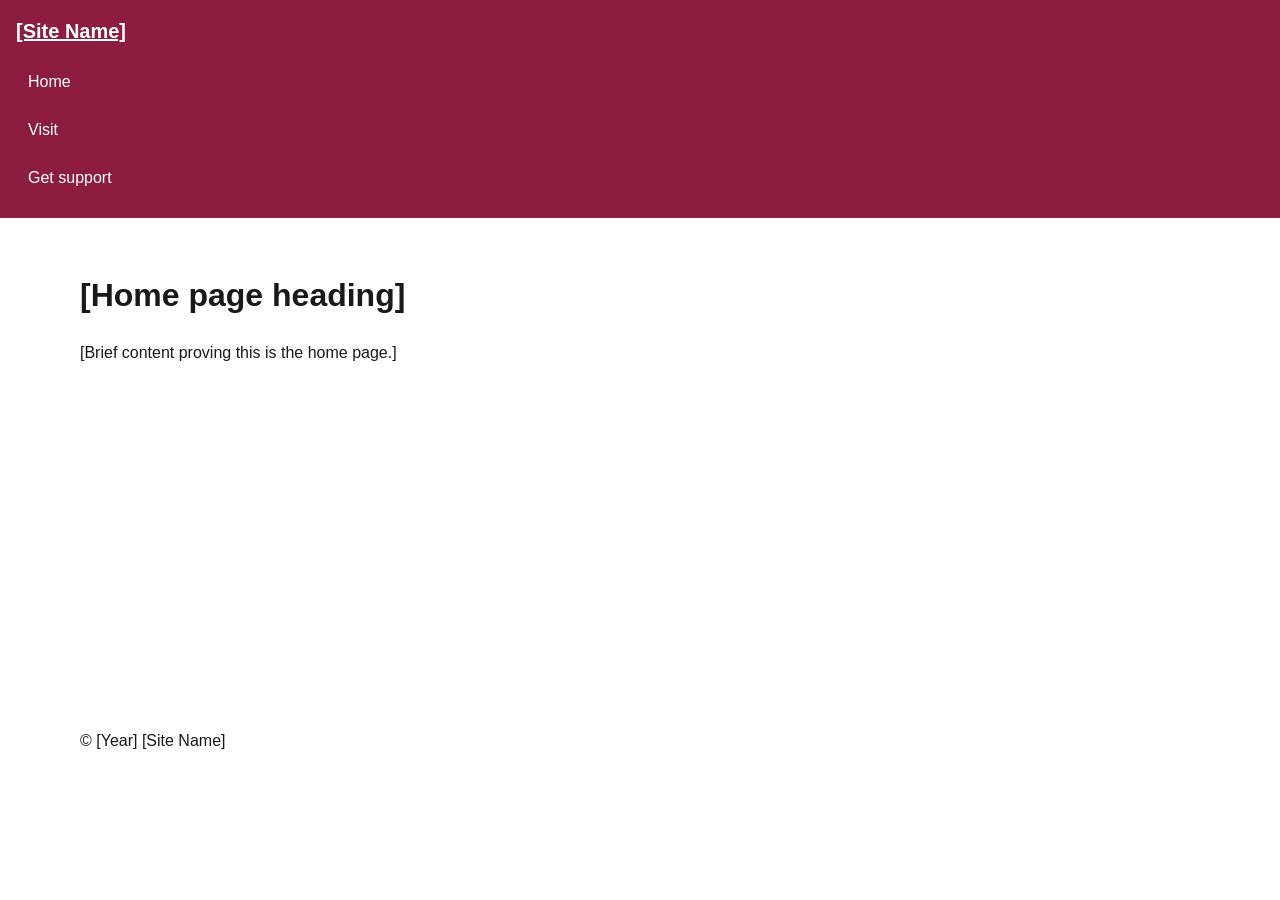
==== index.html @ 4dd50eb4 "Initial commit" ====
<!doctype html>
<html lang="en"><head><meta charset="utf-8"><meta name="viewport" content="width=device-width,initial-scale=1"><title>Home | [Site Name]</title><link rel="stylesheet" href="styles.css"><script src="navigation.js" defer></script></head><body>
<a class="skip-link" href="#main">Skip to main content</a>
<header class="site-header"><a class="brand" href="index.html">[Site Name]</a><nav aria-label="Primary navigation"><button class="menu-button" type="button" aria-controls="primary-nav" aria-expanded="false" hidden>Menu</button><ul class="nav-list" id="primary-nav"><li><a href="index.html" aria-current="page">Home</a></li><li><a href="visit.html">Visit</a></li><li><a href="support.html">Get support</a></li><!-- TODO: add 2-4 purposeful destinations. --></ul></nav></header>
<main id="main"><h1>[Home page heading]</h1><p>[Brief content proving this is the home page.]</p></main><footer><p>&copy; [Year] [Site Name]</p></footer>
</body></html>
---- styles.css ----
:root { --brand:#8c1d40; --accent:#ffc627; --ink:#191919; --paper:#fff; --surface:#f1f1f1; --max:70rem; --space:1rem; }
* { box-sizing:border-box; }
body { margin:0; color:var(--ink); background:var(--paper); font:1rem/1.5 Arial,sans-serif; }
.skip-link { position:absolute; left:.5rem; top:-6rem; z-index:20; background:var(--paper); color:var(--ink); padding:.75rem; }
.skip-link:focus { top:.5rem; }
.site-header { background:var(--brand); color:var(--paper); padding:var(--space); }
.brand { color:inherit; font-size:1.25rem; font-weight:700; }
.menu-button { /* TODO: native button appearance, focus, and comfortable target. */ }
.nav-list { list-style:none; margin:.75rem 0 0; padding:0; /* TODO: narrow layout. */ }
.nav-list a { display:block; color:var(--paper); padding:.75rem; text-decoration:none; }
/* TODO: hover, focus-visible, active, and aria-current styles. */
/* TODO: hide only the enhanced, collapsed narrow list. */
main, footer { width:min(100% - 2rem,var(--max)); margin-inline:auto; }
main { min-height:55vh; padding-block:2rem; }
/* TODO: add the relative-unit breakpoint justified in navigation-plan.html. */
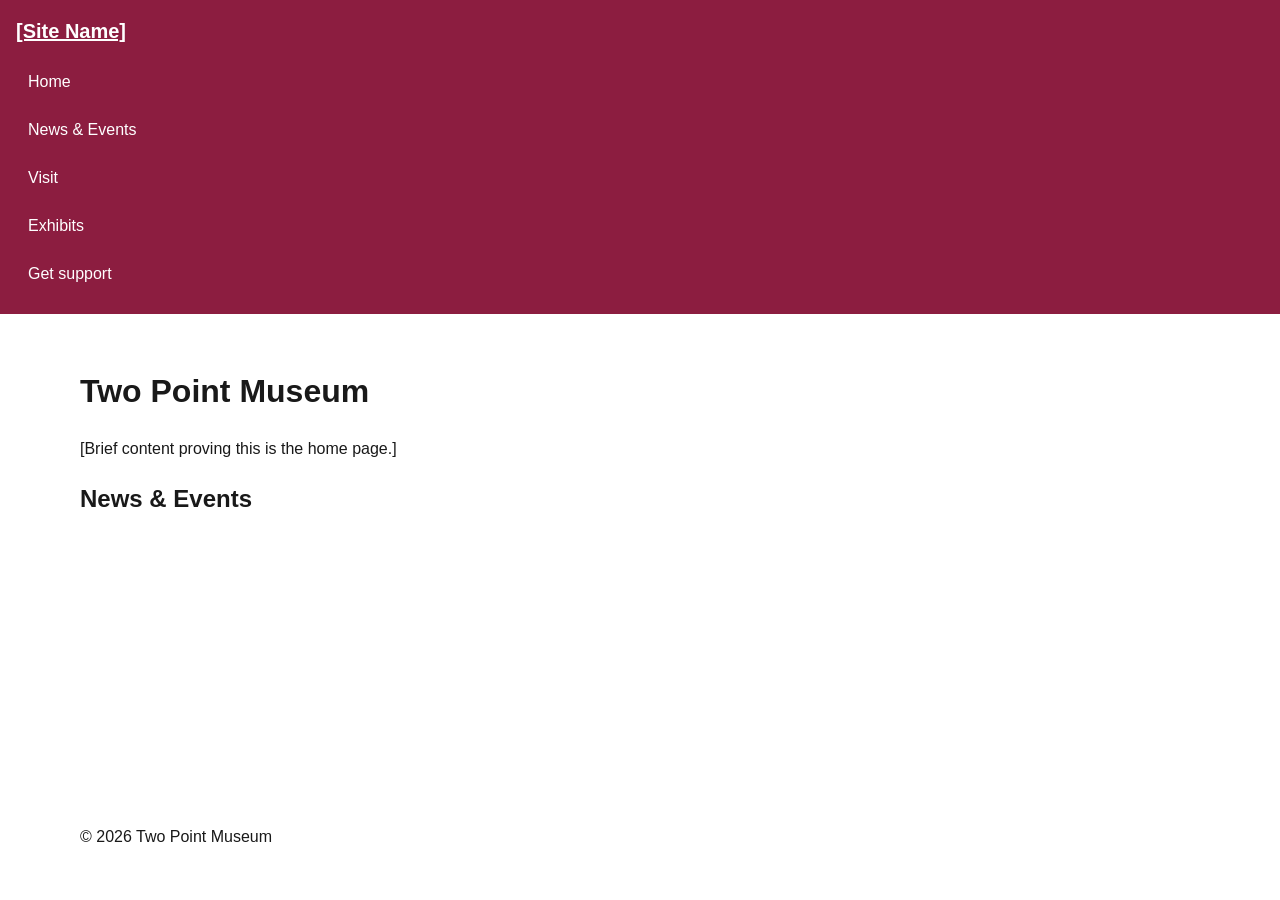
==== commit 31963a2b: "Update page titles and footers for consistency; add exhibits page" ====
--- a/index.html
+++ b/index.html
@@ -1,6 +1,38 @@
 <!doctype html>
-<html lang="en"><head><meta charset="utf-8"><meta name="viewport" content="width=device-width,initial-scale=1"><title>Home | [Site Name]</title><link rel="stylesheet" href="styles.css"><script src="navigation.js" defer></script></head><body>
-<a class="skip-link" href="#main">Skip to main content</a>
-<header class="site-header"><a class="brand" href="index.html">[Site Name]</a><nav aria-label="Primary navigation"><button class="menu-button" type="button" aria-controls="primary-nav" aria-expanded="false" hidden>Menu</button><ul class="nav-list" id="primary-nav"><li><a href="index.html" aria-current="page">Home</a></li><li><a href="visit.html">Visit</a></li><li><a href="support.html">Get support</a></li><!-- TODO: add 2-4 purposeful destinations. --></ul></nav></header>
-<main id="main"><h1>[Home page heading]</h1><p>[Brief content proving this is the home page.]</p></main><footer><p>&copy; [Year] [Site Name]</p></footer>
-</body></html>
+<html lang="en">
+
+<head>
+    <meta charset="utf-8">
+    <meta name="viewport" content="width=device-width,initial-scale=1">
+    <title>Home | Two Point Museum</title>
+    <link rel="stylesheet" href="styles.css">
+    <script src="navigation.js" defer></script>
+</head>
+
+<body>
+    <a class="skip-link" href="#main">Skip to main content</a>
+    <header class="site-header"><a class="brand" href="index.html">[Site Name]</a>
+        <nav aria-label="Primary navigation"><button class="menu-button" type="button" aria-controls="primary-nav"
+                aria-expanded="false" hidden>Menu</button>
+            <ul class="nav-list" id="primary-nav">
+                <li><a href="index.html" aria-current="page">Home</a></li>
+                <li><a href="index.html#events">News &amp; Events</a></li>
+                <li><a href="visit.html">Visit</a></li>
+                <li><a href="exhibits.html">Exhibits</a></li>
+                <li><a href="support.html">Get support</a></li>
+            </ul>
+        </nav>
+    </header>
+    <main id="main">
+        <h1>Two Point Museum</h1>
+        <p>[Brief content proving this is the home page.]</p>
+        <section id="events">
+            <h2> News & Events</h2>
+        </section>
+    </main>
+    <footer>
+        <p>&copy; 2026 Two Point Museum</p>
+    </footer>
+</body>
+
+</html>
--- a/styles.css
+++ b/styles.css
@@ -1,15 +1,79 @@
-:root { --brand:#8c1d40; --accent:#ffc627; --ink:#191919; --paper:#fff; --surface:#f1f1f1; --max:70rem; --space:1rem; }
-* { box-sizing:border-box; }
-body { margin:0; color:var(--ink); background:var(--paper); font:1rem/1.5 Arial,sans-serif; }
-.skip-link { position:absolute; left:.5rem; top:-6rem; z-index:20; background:var(--paper); color:var(--ink); padding:.75rem; }
-.skip-link:focus { top:.5rem; }
-.site-header { background:var(--brand); color:var(--paper); padding:var(--space); }
-.brand { color:inherit; font-size:1.25rem; font-weight:700; }
-.menu-button { /* TODO: native button appearance, focus, and comfortable target. */ }
-.nav-list { list-style:none; margin:.75rem 0 0; padding:0; /* TODO: narrow layout. */ }
-.nav-list a { display:block; color:var(--paper); padding:.75rem; text-decoration:none; }
+:root {
+    --brand: #8c1d40;
+    --accent: #ffc627;
+    --ink: #191919;
+    --paper: #fff;
+    --surface: #f1f1f1;
+    --max: 70rem;
+    --space: 1rem;
+}
+
+* {
+    box-sizing: border-box;
+}
+
+body {
+    margin: 0;
+    color: var(--ink);
+    background: var(--paper);
+    font: 1rem/1.5 Arial, sans-serif;
+}
+
+.skip-link {
+    position: absolute;
+    left: .5rem;
+    top: -6rem;
+    z-index: 20;
+    background: var(--paper);
+    color: var(--ink);
+    padding: .75rem;
+}
+
+.skip-link:focus {
+    top: .5rem;
+}
+
+.site-header {
+    background: var(--brand);
+    color: var(--paper);
+    padding: var(--space);
+}
+
+.brand {
+    color: inherit;
+    font-size: 1.25rem;
+    font-weight: 700;
+}
+
+.menu-button {
+    /* TODO: native button appearance, focus, and comfortable target. */
+}
+
+.nav-list {
+    list-style: none;
+    margin: .75rem 0 0;
+    padding: 0;
+    /* TODO: narrow layout. */
+}
+
+.nav-list a {
+    display: block;
+    color: var(--paper);
+    padding: .75rem;
+    text-decoration: none;
+}
+
 /* TODO: hover, focus-visible, active, and aria-current styles. */
 /* TODO: hide only the enhanced, collapsed narrow list. */
-main, footer { width:min(100% - 2rem,var(--max)); margin-inline:auto; }
-main { min-height:55vh; padding-block:2rem; }
-/* TODO: add the relative-unit breakpoint justified in navigation-plan.html. */
+main,
+footer {
+    width: min(100% - 2rem, var(--max));
+    margin-inline: auto;
+}
+
+main {
+    min-height: 55vh;
+    padding-block: 2rem;
+}
+
+/* TODO: add the relative-unit breakpoint justified in navigation-plan.html. */
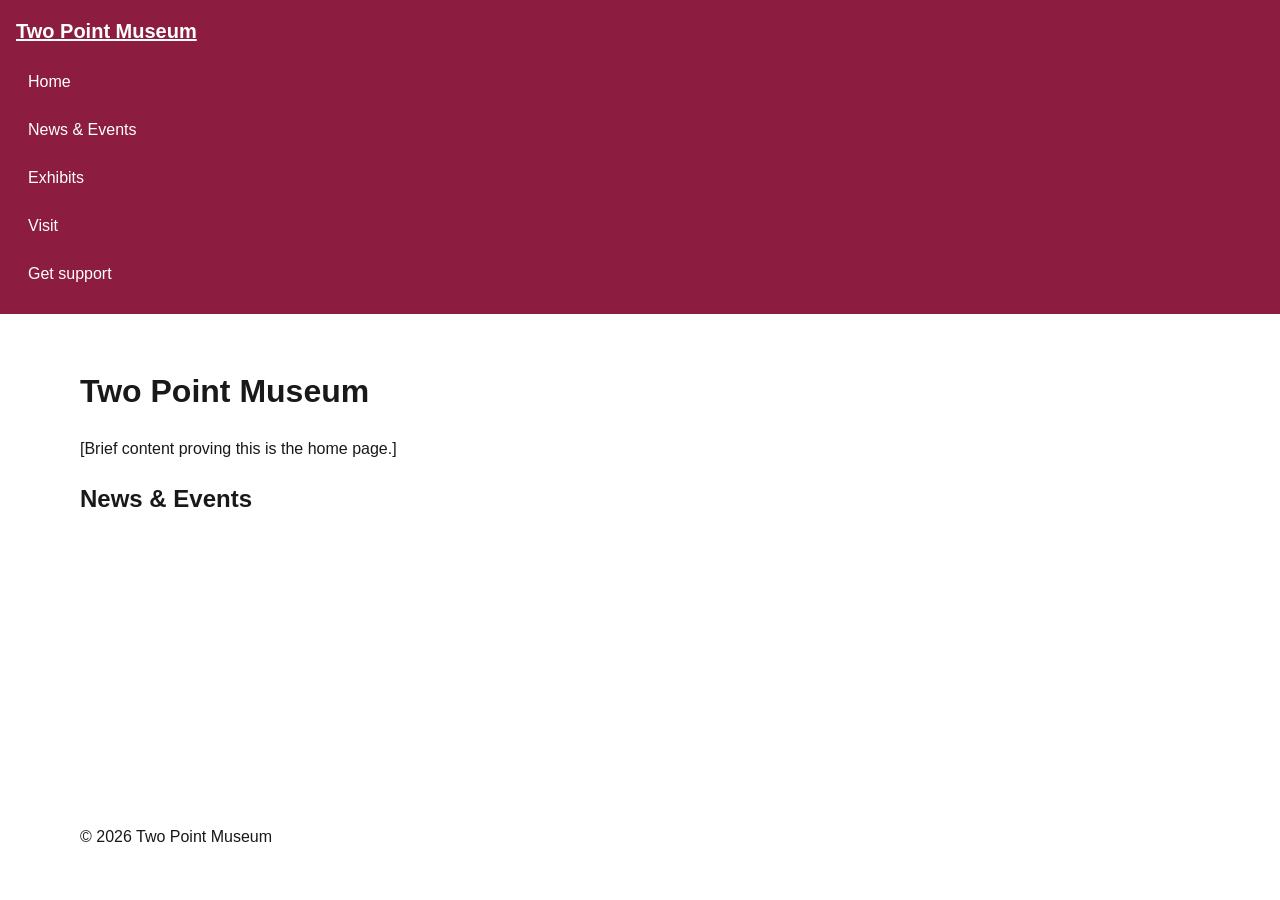
==== commit e0b6795a: "Update navigation links for consistency across pages" ====
--- a/index.html
+++ b/index.html
@@ -11,14 +11,14 @@
 
 <body>
     <a class="skip-link" href="#main">Skip to main content</a>
-    <header class="site-header"><a class="brand" href="index.html">[Site Name]</a>
+    <header class="site-header"><a class="brand" href="index.html">Two Point Museum</a>
         <nav aria-label="Primary navigation"><button class="menu-button" type="button" aria-controls="primary-nav"
                 aria-expanded="false" hidden>Menu</button>
             <ul class="nav-list" id="primary-nav">
                 <li><a href="index.html" aria-current="page">Home</a></li>
                 <li><a href="index.html#events">News &amp; Events</a></li>
+                <li><a href="exhibits.html">Exhibits</a></li>
                 <li><a href="visit.html">Visit</a></li>
-                <li><a href="exhibits.html">Exhibits</a></li>
                 <li><a href="support.html">Get support</a></li>
             </ul>
         </nav>
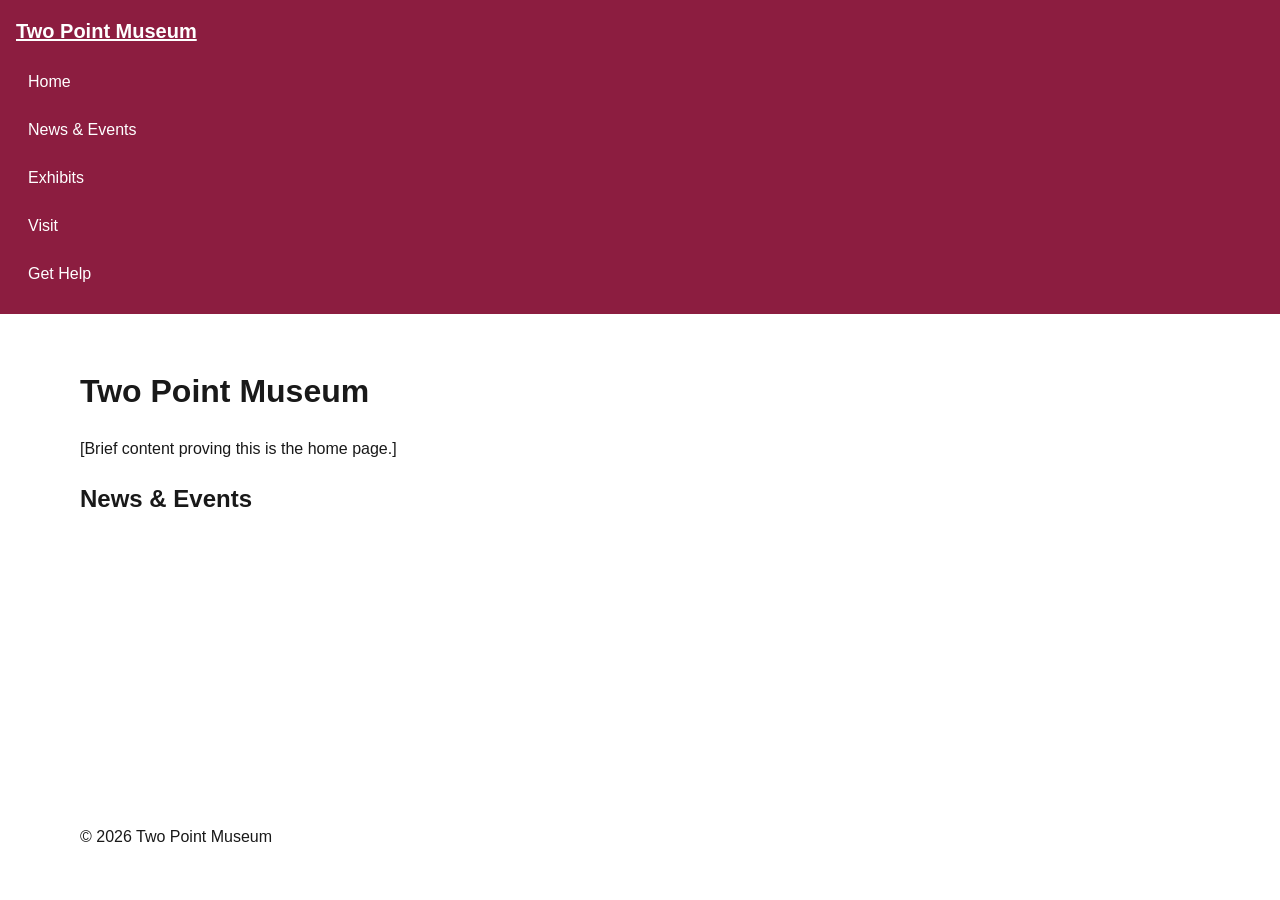
==== commit 60ced168: "updated Navigation Plan" ====
--- a/index.html
+++ b/index.html
@@ -19,7 +19,7 @@
                 <li><a href="index.html#events">News &amp; Events</a></li>
                 <li><a href="exhibits.html">Exhibits</a></li>
                 <li><a href="visit.html">Visit</a></li>
-                <li><a href="support.html">Get support</a></li>
+                <li><a href="support.html">Get Help</a></li>
             </ul>
         </nav>
     </header>
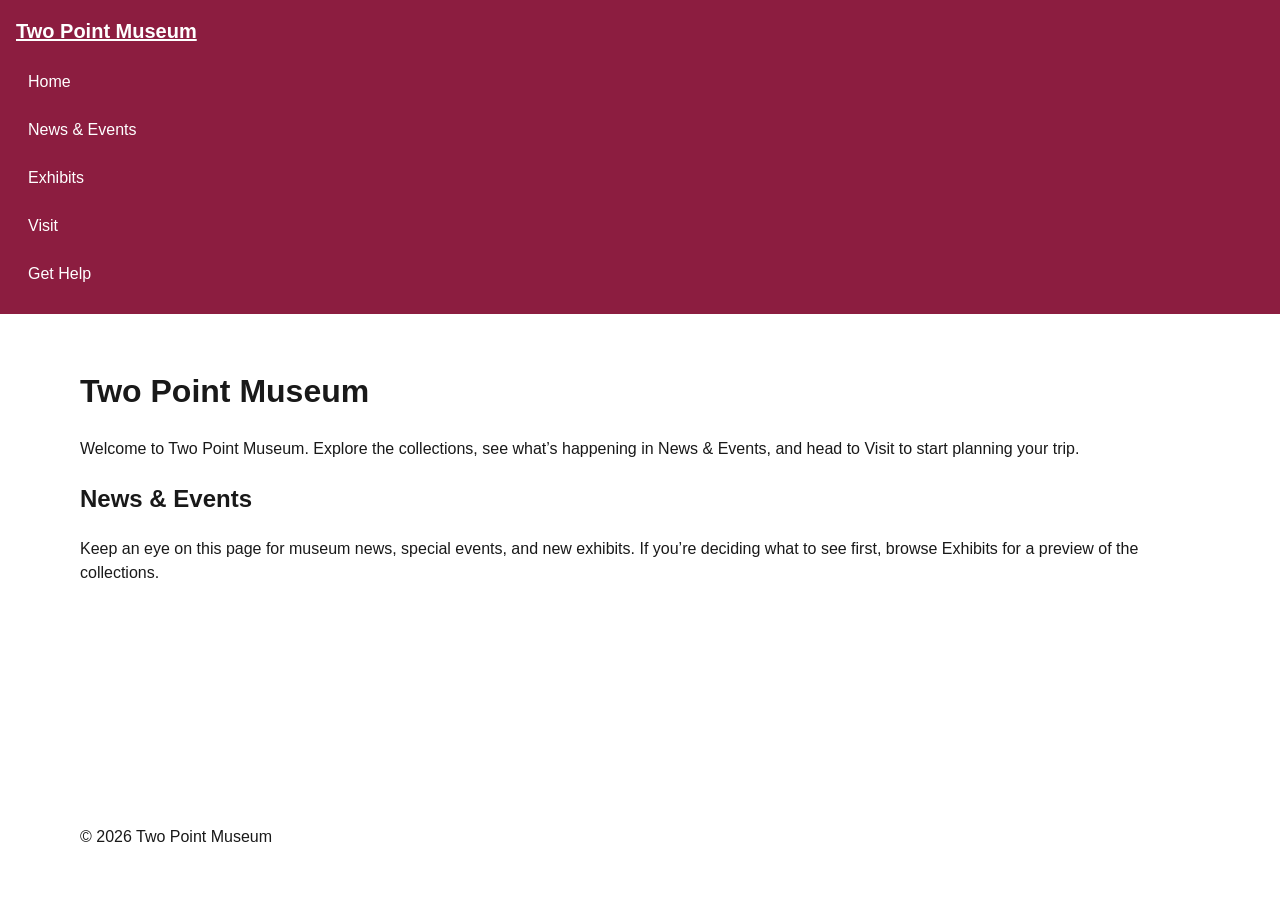
==== commit aebf4d08: "Update home page content for clarity and engagement" ====
--- a/index.html
+++ b/index.html
@@ -25,9 +25,10 @@
     </header>
     <main id="main">
         <h1>Two Point Museum</h1>
-        <p>[Brief content proving this is the home page.]</p>
+        <p>Welcome to Two Point Museum. Explore the collections, see what’s happening in News & Events, and head to Visit to start planning your trip.</p>
         <section id="events">
             <h2> News & Events</h2>
+            <p>Keep an eye on this page for museum news, special events, and new exhibits. If you’re deciding what to see first, browse Exhibits for a preview of the collections.</p>
         </section>
     </main>
     <footer>
